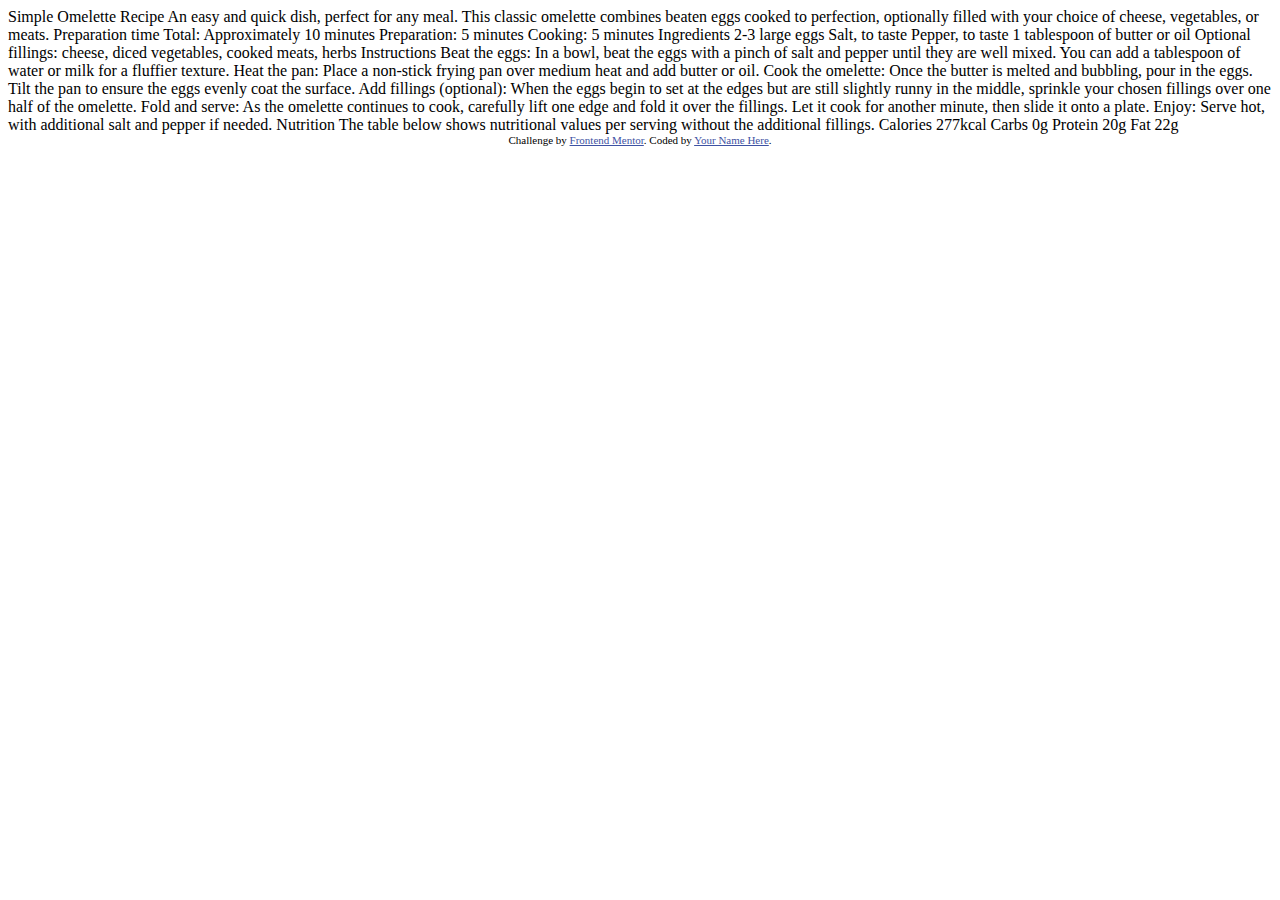
==== 1-recipe-page/index.html @ 3d4f8214 "folder name change" ====
<!DOCTYPE html>
<html lang="en">
<head>
  <meta charset="UTF-8">
  <meta name="viewport" content="width=device-width, initial-scale=1.0"> <!-- displays site properly based on user's device -->

  <link rel="icon" type="image/png" sizes="32x32" href="./assets/images/favicon-32x32.png">
  
  <title>Frontend Mentor | Recipe page</title>

  <!-- Feel free to remove these styles or customise in your own stylesheet 👍 -->
  <style>
    .attribution { font-size: 11px; text-align: center; }
    .attribution a { color: hsl(228, 45%, 44%); }
  </style>
</head>
<body>

  Simple Omelette Recipe

  An easy and quick dish, perfect for any meal. This classic omelette combines beaten eggs cooked 
  to perfection, optionally filled with your choice of cheese, vegetables, or meats.

  Preparation time

  Total: Approximately 10 minutes
  Preparation: 5 minutes
  Cooking: 5 minutes

  Ingredients

  2-3 large eggs
  Salt, to taste
  Pepper, to taste
  1 tablespoon of butter or oil
  Optional fillings: cheese, diced vegetables, cooked meats, herbs

  Instructions

  Beat the eggs: In a bowl, beat the eggs with a pinch of salt and pepper until they are well mixed. 
  You can add a tablespoon of water or milk for a fluffier texture.

  Heat the pan: Place a non-stick frying pan over medium heat and add butter or oil.

  Cook the omelette: Once the butter is melted and bubbling, pour in the eggs. Tilt the pan to ensure 
  the eggs evenly coat the surface.

  Add fillings (optional): When the eggs begin to set at the edges but are still slightly runny in the 
  middle, sprinkle your chosen fillings over one half of the omelette.

  Fold and serve: As the omelette continues to cook, carefully lift one edge and fold it over the 
  fillings. Let it cook for another minute, then slide it onto a plate.

  Enjoy: Serve hot, with additional salt and pepper if needed.

  Nutrition

  The table below shows nutritional values per serving without the additional fillings.

  Calories
  277kcal

  Carbs
  0g

  Protein
  20g

  Fat
  22g
  
  <div class="attribution">
    Challenge by <a href="https://www.frontendmentor.io?ref=challenge" target="_blank">Frontend Mentor</a>. 
    Coded by <a href="#">Your Name Here</a>.
  </div>
</body>
</html>
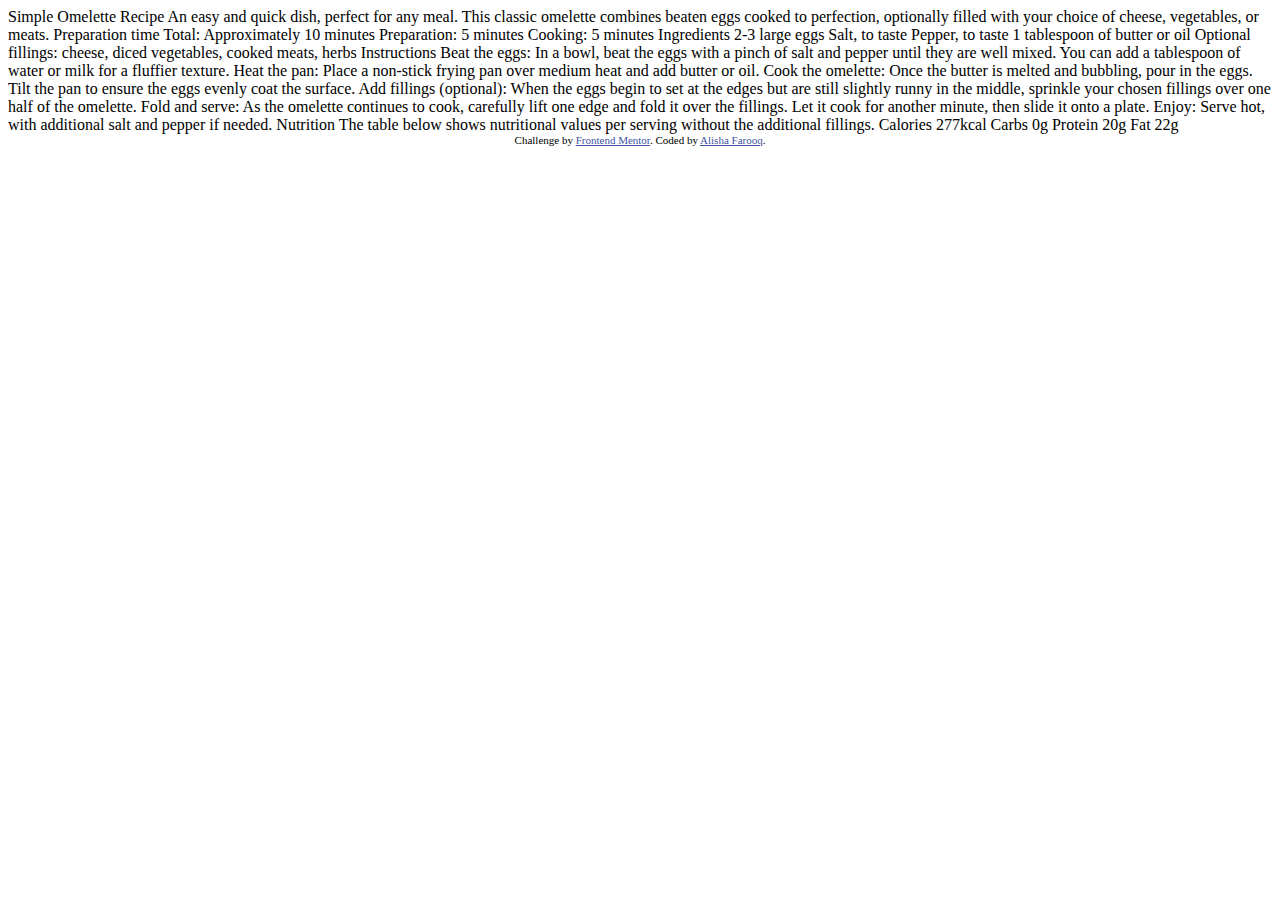
==== commit 01dcd638: "change developer details" ====
--- a/1-recipe-page/index.html
+++ b/1-recipe-page/index.html
@@ -71,7 +71,7 @@
   
   <div class="attribution">
     Challenge by <a href="https://www.frontendmentor.io?ref=challenge" target="_blank">Frontend Mentor</a>. 
-    Coded by <a href="#">Your Name Here</a>.
+    Coded by <a href="https://github.com/alisha-farooq/frontendmentor-projects/tree/main/1-recipe-page">Alisha Farooq</a>.
   </div>
 </body>
 </html>